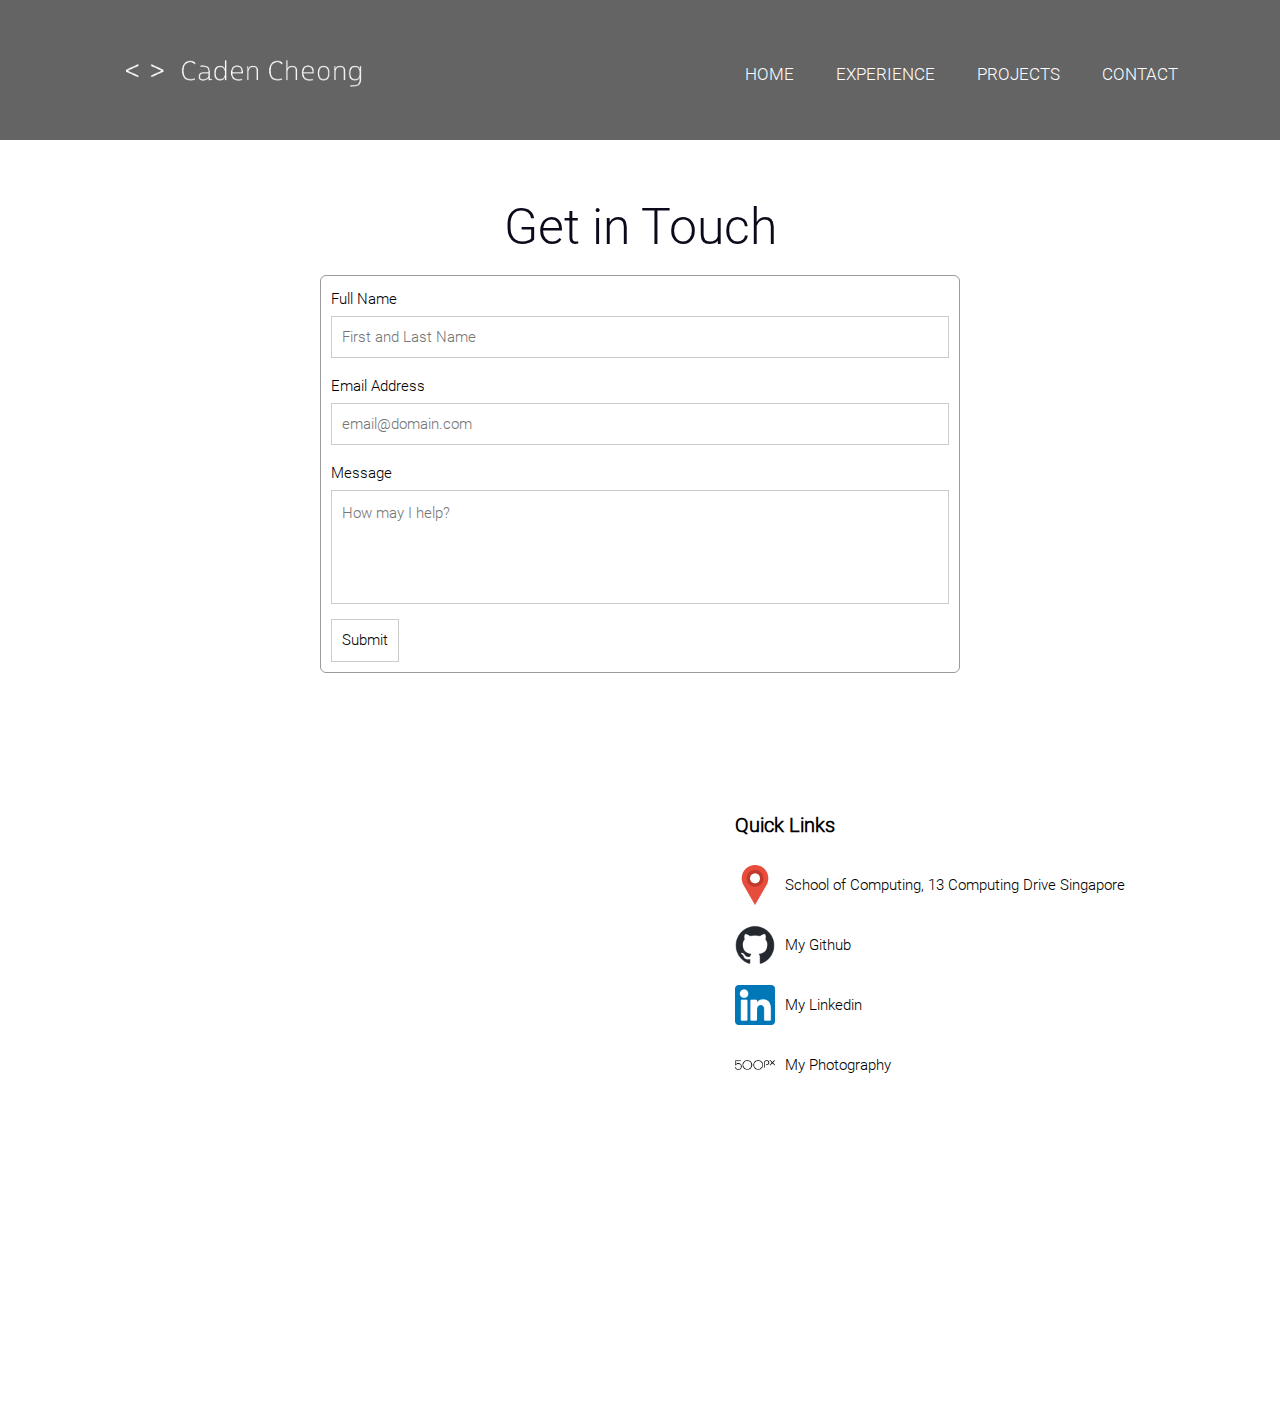
==== contact.html @ 130f7ccc "Add contact page and fix bugs" ====
<!DOCTYPE html>
<html lang="en">
<head>
    <meta charset="UTF-8" name="viewport" content="width=device-width, initial-scale=1">
    <title>Contact</title>
    <link rel="stylesheet" href="main.css">
</head>


<body>

    <div class="navigator">
        <nav>
            <img src="images/logo.png" class="logo">
            <ul>
                <li><a href="main.html">HOME</a></li>
                <li><a href="timeline.html">EXPERIENCE</a></li>
                <li><a href="projects.html">PROJECTS</a></li>
                <li><a href="contact.html">CONTACT</a></li>
            </ul>
        </nav>
    </div>

    <p class="subtitle" style="margin-bottom: -50px;">Get in Touch</p>

</body>

<div class="form">
<body><form id="fs-frm" name="simple-contact-form" accept-charset="utf-8" action="https://formspree.io/f/xbjvobyk" method="post">
    <fieldset id="fs-frm-inputs">
        <label for="full-name">Full Name</label>
        <input type="text" name="name" id="full-name" placeholder="First and Last Name" required="">
        <label for="email-address">Email Address</label>
        <input type="email" name="_replyto" id="email-address" placeholder="email@domain.com" required="">
        <label for="message">Message</label>
        <textarea class="comment" rows="5" name="message" id="message" placeholder="How may I help?" required=""></textarea>
        <input type="hidden" name="_subject" id="email-subject" value="Contact Form Submission">
    </fieldset>
    <input type="submit" value="Submit">
</form><style>/* reset */
#fs-frm input,
#fs-frm select,
#fs-frm textarea,
#fs-frm fieldset,
#fs-frm optgroup,
#fs-frm label,
#fs-frm #card-element:disabled {
  font-family: inherit;
  font-size: 1.5rem;
  color: inherit;
  border: none;
  border-radius: 0;
  display: block;
  width: 100%;
  padding: 0;
  margin: 0;
  -webkit-appearance: none;
  -moz-appearance: none;
}
#fs-frm label,
#fs-frm legend,
#fs-frm ::placeholder {
  font-size: 1.5rem;
  margin-bottom: .5rem;
  padding-top: .2rem;
  display: flex;
  align-items: baseline;
}

/* border, padding, margin, width */
#fs-frm input,
#fs-frm select,
#fs-frm textarea,
#fs-frm #card-element {
  border: 1px solid rgba(0,0,0,0.2);
  background-color: rgba(255,255,255,0.9);
  padding: .75em 1rem;
  margin-bottom: 1.5rem;
}
#fs-frm input:focus,
#fs-frm select:focus,
#fs-frm textarea:focus {
  background-color: white;
  outline-style: solid;
  outline-width: thin;
  outline-color: gray;
  outline-offset: -1px;
}
#fs-frm [type="text"],
#fs-frm [type="email"] {
  width: 100%;
}
#fs-frm [type="button"],
#fs-frm [type="submit"],
#fs-frm [type="reset"] {
  width: auto;
  cursor: pointer;
  -webkit-appearance: button;
  -moz-appearance: button;
  appearance: button;
}
#fs-frm [type="button"]:focus,
#fs-frm [type="submit"]:focus,
#fs-frm [type="reset"]:focus {
  outline: none;
}
#fs-frm [type="submit"],
#fs-frm [type="reset"] {
  margin-bottom: 0;
}
#fs-frm select {
  text-transform: none;
}

#fs-frm [type="checkbox"] {
  -webkit-appearance: checkbox;
  -moz-appearance: checkbox;
  appearance: checkbox;
  display: inline-block;
  width: auto;
  margin: 0 .5em 0 0 !important;
}

#fs-frm [type="radio"] {
  -webkit-appearance: radio;
  -moz-appearance: radio;
  appearance: radio;
}

/* address, locale */
#fs-frm fieldset.locale input[name="city"],
#fs-frm fieldset.locale select[name="state"],
#fs-frm fieldset.locale input[name="postal-code"] {
  display: inline;
}
#fs-frm fieldset.locale input[name="city"] {
  width: 52%;
}
#fs-frm fieldset.locale select[name="state"],
#fs-frm fieldset.locale input[name="postal-code"] {
  width: 20%;
}
#fs-frm fieldset.locale input[name="city"],
#fs-frm fieldset.locale select[name="state"] {
  margin-right: 3%;
}
</style></body>

</div>

<div class="maps">
    <iframe src="https://www.google.com/maps/embed?pb=!1m18!1m12!1m3!1d1185.8773662684227!2d103.77438556624558!3d1.2944645040125526!2m3!1f0!2f0!3f0!3m2!1i1024!2i768!4f13.1!3m3!1m2!1s0x31da1af8c7e4e75b%3A0x436963e22924394a!2sNUS%20School%20of%20Computing!5e0!3m2!1sen!2ssg!4v1693155144457!5m2!1sen!2ssg" width="500" height="450" style="border:0;" allowfullscreen="" loading="lazy" referrerpolicy="no-referrer-when-downgrade"></iframe>
    <div class="socials">

        <div style="margin-bottom: 25px;">
            <h1>Quick Links</h1>
        </div>

        <div class="socials-item">
            <img style="width: 40px; margin-right: 10px;" src="images/location.png" alt="">
            <a style="font-size: 1.5em" href="https://goo.gl/maps/kAypigm1mpNKBBJv5" class="contact">School of Computing, 13 Computing Drive Singapore</a>

        </div>
        <div class="socials-item">
            <img style="width: 40px; margin-right: 10px;" src="images/github-mark.png" alt="">
            <a style="font-size: 1.5em" href="https://github.com/cadencjk" class="contact">My Github</a>
        </div>
        <div class="socials-item">
            <img style="width: 40px; margin-right: 10px;" src="images/linkedin.png" alt="">
            <a style="font-size: 1.5em" href="https://www.linkedin.com/in/caden-c-8b6a98223/" class="contact">My Linkedin</a>
        </div>
        <div class="socials-item">
            <img style="width: 40px; margin-right: 10px;" src="images/500px.png" alt="">
            <a style="font-size: 1.5em" href="https://500px.com/p/cadencheong?view=photos" class="contact">My Photography</a>
        </div>
    </div>
</div>


</html>
---- main.css ----
@font-face {
    font-family: 'RobotoLight';
    src: url(fonts/Roboto-Light.ttf) format('truetype');
}


*{
    margin: 0;
    padding: 0;
    box-sizing: border-box;
    font-family: 'RobotoLight', sans-serif;
}

body{
    font-family: 'Poppins', sans-serif;
    margin: 0;
    padding: 0;
    line-height: 1.5;
    font-weight: 400;
    colour: black;

}

.container{
    padding: 2rem;
    padding-bottom: 400px;
    margin: 0 auto;
    max-width: 800px;
}

.top-section{
    text-align: center;
    padding: 4rem 0;
    max-width: 600px;
    margin: 0 auto;
}

.timeline{
    position: relative;
    min-height: 150px;
}

.line{
    position: absolute;
    z-index: 2;
    left: calc(50%);
    width: 2px;
    top: -50px;
    bottom: -50px;
    background-color: #000;
    display: none;
}

.line:before,
.line:after{
    position: absolute;
    display: block;
    content: '';
    height: 1rem;
    width: 1rem;
    border-radius: 50%;
    background-color: #000;
    left: 50%;
    transform: translateX(-50%);
}

.line:after{
    bottom: 0;
}

.section{
    display: flex;
    opacity: 0;
    transform: translateX(-100%);
    transition: 600ms ease;
    position: relative;
    z-index: 1;
    margin: 50px 0;
    padding: 1rem;
    border-radius: 1rem;
    align-items: center;
    min-height: 300px;
}

.section:nth-child(odd){
    flex-direction: row-reverse;
    transform: translateX(100%);
}

.bead{
    position: absolute;
    display: block;
    height: 1rem;
    width: 1rem;
    border-radius: 50%;
    background-color: #000;
    left: 50%;
    top: 20%;
    transform: translateX(-50%);
}

.content{
    width: calc(50% - 2 rem);
}

.show-me:nth-child(n) {
    transform: none;
    opacity: 1;
}

h1{
    font-size: 400;
    margin-bottom: 1px;
}

.navigator{
   width: 100%;
   position: relative;
   padding:  0 5%;
   display: flex;
   align_items: center;
   justify-content: center;
   height: 140px;
   background-image: linear-gradient(rgba(100,100,100,100.0), rgba(100,100,100,100.0));
}

.navigator a:hover {
  color: black;
}


nav{
    width: 100%;
    position: absolute;
    top: 0;
    left: 0;
    padding: 20px 8%;
    display: flex;
    align-items: center;
    justify-content: space-between;
}

nav .logo{
    width: 300px;
}

nav ul li {
    list-style: none;
    display: inline-block;
    margin-left: 40px;
}

nav ul li a {
    text-decoration: none;
    color: #fff;
    font-size: 17px;
}

:root {
	--primary-color: #5924ed;
	--secondary-black: #0d081a;
	--secondary-gray: #48464b;
	--body-bg: #ffffff;
}

/* global styles */

html {
	font-family: 'Roboto Mono';
	font-size: 10px;
	scroll-behavior: smooth;
}
body {
	background-color: var(--body-bg);
}
img {
	width: 100%;
	height: 100%;
}
a {
	color: black;
	text-decoration: none;
}


.container {
	width: 90%;
	margin: 0 auto;
	max-width: 1000px;
}
p {
	font-size: 1.6rem;
	color: var(--secondary-black);
}
.section-heading {
	font-size: clamp(2rem, 10vw, 8rem);
	text-transform: uppercase;
	font-family: 'Montserrat';
	letter-spacing: 0.2rem;
	text-align: center;
	position: relative;
	margin-bottom: 10rem;
}
.section-heading::before {
	content: attr(data-outline);
	position: absolute;
	left: 2%;
	top: -20%;
	width: 100%;

	text-align: center;
	text-transform: uppercase;
	font-family: 'Montserrat';
	letter-spacing: 0.2rem;

	color: transparent;
	/* -webkit-text-stroke: 1.5px rgba(0, 0, 0, 0.103); */
	-webkit-text-stroke: 1.5px #5a24ed2f;
	z-index: -1;
}
.buttons {
	margin-top: 3rem;
	display: flex;
	align-items: center;
	justify-content: flex-start;
	gap: 2rem;
}
.primary-btn {
	display: inline-block;
	background-color: var(--primary-color);
	color: white;
	font-size: 1.8rem;
	padding: 0.6em 1.6em;
	border-radius: 50px;
}
.buttons .primary-btn.outline {
	background-color: transparent;
	border: 2px solid var(--primary-color);
	color: var(--primary-color);
}
.buttons svg {
	width: 50px;
	color: var(--primary-color);
}





/* Projects Section */
#projects {
	padding: 2rem 0;
}
#projects .item {
	display: flex;
	align-items: center;
	justify-content: center;
	max-width: 800px;
	margin: 0 auto;
	margin-bottom: 15rem;
	/* gap: 2rem; */
}
#projects .item:nth-of-type(even) {
	flex-direction: row-reverse;
}
#projects .item .left {
	flex: 1;
}
#projects .item .right {
	margin-left: -150px;
	flex: 1;
	background-color: var(--body-bg);
	padding: 5rem 3rem;
	border-radius: 12px;
	box-shadow: 0px 0px 20px #00000028;
	z-index: 2;
}
#projects .item:nth-of-type(even) .right {
	margin-left: 0;
}
#projects .item:nth-of-type(even) .left {
	margin-left: -150px;
}
#projects .item .left .img {
	height: 500px;
	overflow: hidden;
	border-radius: 12px;
	overflow: hidden;
	/* box-shadow: 0px 0px 20px #4705fc33; */
	position: relative;
}
#projects .item .left .img::after {
	content: '';
	position: absolute;
	left: 0;
	top: 0;
	height: 100%;
	width: 100%;
	/* background-color: #5a24ed38; */
}
#projects .item .left .img img {
	object-fit: cover;
	transition: 0.3s ease transform;
}
#projects .item:hover .left .img img {
	transform: scale(1.1);
	z-index: 1;
}
#projects .item .right .project-title {
	font-size: 2.5rem;
	font-family: monospace;
	margin-bottom: 1rem;
}
#projects .item .right .project-sub-title {
	font-size: 1.6rem;
	margin-bottom: 2rem;
}
#projects .item .right .project-desc {
	color: var(--secondary-gray);
	margin-bottom: 3rem;
}
#projects .item .right .external-link {
	display: flex;
	align-items: center;
	justify-content: center;
	gap: 1rem;
	padding: calc(0.6em - 4px) calc(1.6em - 4px);
}
#projects .item .right .external-link svg {
	width: 25px;
}

@media only screen and (max-width: 768px) {
	#projects .item {
		flex-direction: column;
	}
	#projects .item .left {
		width: 100%;
	}
	#projects .item .right {
		margin-left: 0;
		width: 90%;
		margin-top: -150px;
	}
	#projects .item:nth-of-type(even) {
		flex-direction: column;
	}
	#projects .item:nth-of-type(even) .left {
		margin-left: 0;
	}
}
@media only screen and (max-width: 450px) {
	#projects .item .right .buttons {
		flex-direction: column;
	}
	#projects .item .right .buttons a {
		width: 100%;
		text-align: center;
	}
}

.table100.ver3 {
    background-color: #393939
}

.table100.ver3 th {
    font-family: Lato-Bold;
    font-size: 15px;
    color: #00ad5f;
    line-height: 1.4;
    text-transform: uppercase;
    background-color: #393939
}

.table100.ver3 td {
    font-family: Lato-Regular;
    font-size: 15px;
    color: gray;
    line-height: 1.4;
    background-color: #222
}

.table100.ver3 {
    margin-top: 100px;
    margin-left: auto;
    margin-right: auto;
    width: 1400px;
    border-radius: 10px;
    overflow: hidden;
    box-shadow: 0 0 40px 0 rgba(0,0,0,.15);
    -moz-box-shadow: 0 0 40px 0 rgba(0,0,0,.15);
    -webkit-box-shadow: 0 0 40px 0 rgba(0,0,0,.15);
    -o-box-shadow: 0 0 40px 0 rgba(0,0,0,.15);
    -ms-box-shadow: 0 0 40px 0 rgba(0,0,0,.15)
}

.table100.ver3 .ps__rail-y {
    right: 5px
}

.table100.ver3 .ps__rail-y::before {
    background-color: #4e4e4e
}

.table100.ver3 .ps__rail-y .ps__thumb-y::before {
    background-color: #00ad5f;
}

.table100 .ps__rail-y {
    width: 9px;
    background-color: transparent;
    opacity: 1!important;
    right: 5px
}

.table100 .ps__rail-y::before {
    content: "";
    display: block;
    position: absolute;
    background-color: #ebebeb;
    border-radius: 5px;
    width: 100%;
    height: calc(100% - 30px);
    left: 0;
    top: 15px
}

.table100 .ps__rail-y .ps__thumb-y {
    width: 100%;
    right: 0;
    background-color: transparent;
    opacity: 1!important
}

.table100 .ps__rail-y .ps__thumb-y::before {
    content: "";
    display: block;
    position: absolute;
    background-color: #ccc;
    border-radius: 5px;
    width: 100%;
    height: calc(100% - 30px);
    left: 0;
    top: 15px
}

.limiter {
    width: 1366px;
    margin: 0 auto
}

.container-table100 {
    width: 100%;
    min-height: 100vh;
    background: #fff;
    display: -webkit-box;
    display: -webkit-flex;
    display: -moz-box;
    display: -ms-flexbox;
    display: flex;
    align-items: center;
    justify-content: center;
    flex-wrap: wrap;
    padding: 33px 30px
}

.wrap-table100 {
    width: 1170px
}

.table100 {
    background-color: #fff;
}

table {
    width: 100%
}

th,td {
    font-weight: unset;
    padding-right: 10px
}

.column1 {
    width: 25%;
    padding-left: 10px;

}

.column2 {
    width: 25%
}

.column3 {
    width: 25%
}

.column4 {
    width: 25%;
}

.table100-head th {
    padding-top: 18px;
    padding-bottom: 18px
}

.table100-body td {
    padding-top: 16px;
    padding-bottom: 16px
}

.table100 {
    position: relative;
    padding-top: 60px
}

.table100-head {
    position: absolute;
    width: 100%;
    top: 0;
    left: 0;
}

.table100-body {
    max-height: 800px;
    overflow: auto;
}

.card {
    background-color: #393939;
    border-radius: 5%;
    padding-top: 10px;
    padding-bottom: 10px;
    padding-left: 10px;
    align-items: center;
    justify-content: center;
    display: grid;
    grid-template-columns: 1fr 1fr;
    margin: 1em;
    padding: 1em;
}

.card_title {
    margin: 1em;
    color: #fff;
}

.cell100 {
    color: #fff;
}

.column-heading {
    color: #d1d1d1;
}

.subtitle {
    font-size: 5em;
    text-align: center;
    padding-top: 1em;
    font-family: 'RobotoLight';
}

.form {
    width: 50%;
    border: 1px solid;
    margin: auto;
    padding: 10px;
    border-radius: 6px;
    border-color: #9c9a9a;
    margin-top: 6em;
}

.comment {
    resize: none;
}


.maps {
  margin: 0;
  display: flex;
  justify-content: center;
  align-items: center;
  margin-top: 6em;
  margin-bottom: 230px;
}

.socials-item {
  display: flex;
  align-items: center;
  margin-bottom: 20px;
}

.socials {
    margin-left: 80px;
}

.contact:hover {
  color: red;
}
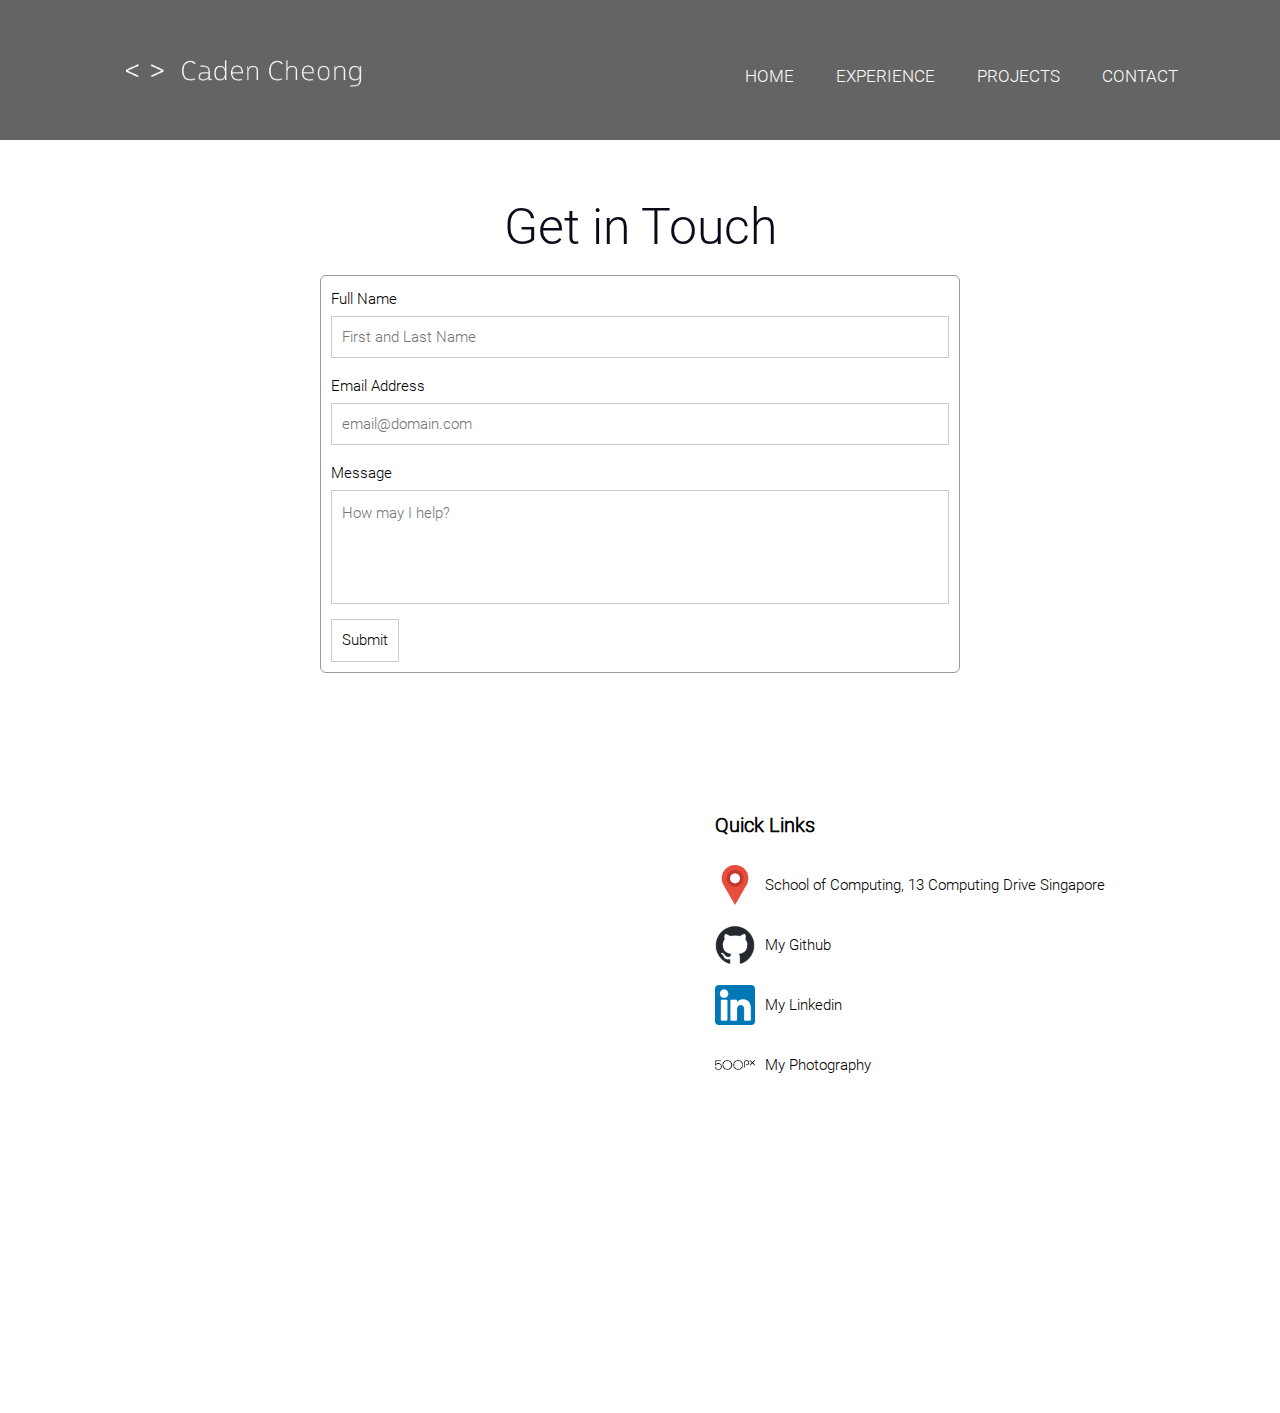
==== commit 3182f2f2: "Hyperlink to main page" ====
--- a/contact.html
+++ b/contact.html
@@ -11,7 +11,9 @@
 
     <div class="navigator">
         <nav>
-            <img src="images/logo.png" class="logo">
+            <a href="https://cadencjk.github.io/main.html">
+                <img src="images/logo.png" class="logo">
+            </a>
             <ul>
                 <li><a href="main.html">HOME</a></li>
                 <li><a href="timeline.html">EXPERIENCE</a></li>
--- a/main.css
+++ b/main.css
@@ -7,6 +7,7 @@
 *{
     margin: 0;
     padding: 0;
+    max-width: 100%;
     box-sizing: border-box;
     font-family: 'RobotoLight', sans-serif;
 }
@@ -25,7 +26,7 @@
     padding: 2rem;
     padding-bottom: 400px;
     margin: 0 auto;
-    max-width: 800px;
+    overflow-x: hidden;
 }
 
 .top-section{
@@ -80,10 +81,12 @@
     border-radius: 1rem;
     align-items: center;
     min-height: 300px;
+    max-width: 70%;
+    left: 15.1%
 }
 
 .section:nth-child(odd){
-    flex-direction: row-reverse;
+    flex-direction: row;
     transform: translateX(100%);
 }
 
@@ -186,7 +189,6 @@
 .container {
 	width: 90%;
 	margin: 0 auto;
-	max-width: 1000px;
 }
 p {
 	font-size: 1.6rem;
@@ -591,7 +593,7 @@
 }
 
 .socials {
-    margin-left: 80px;
+    margin-left: 40px;
 }
 
 .contact:hover {
